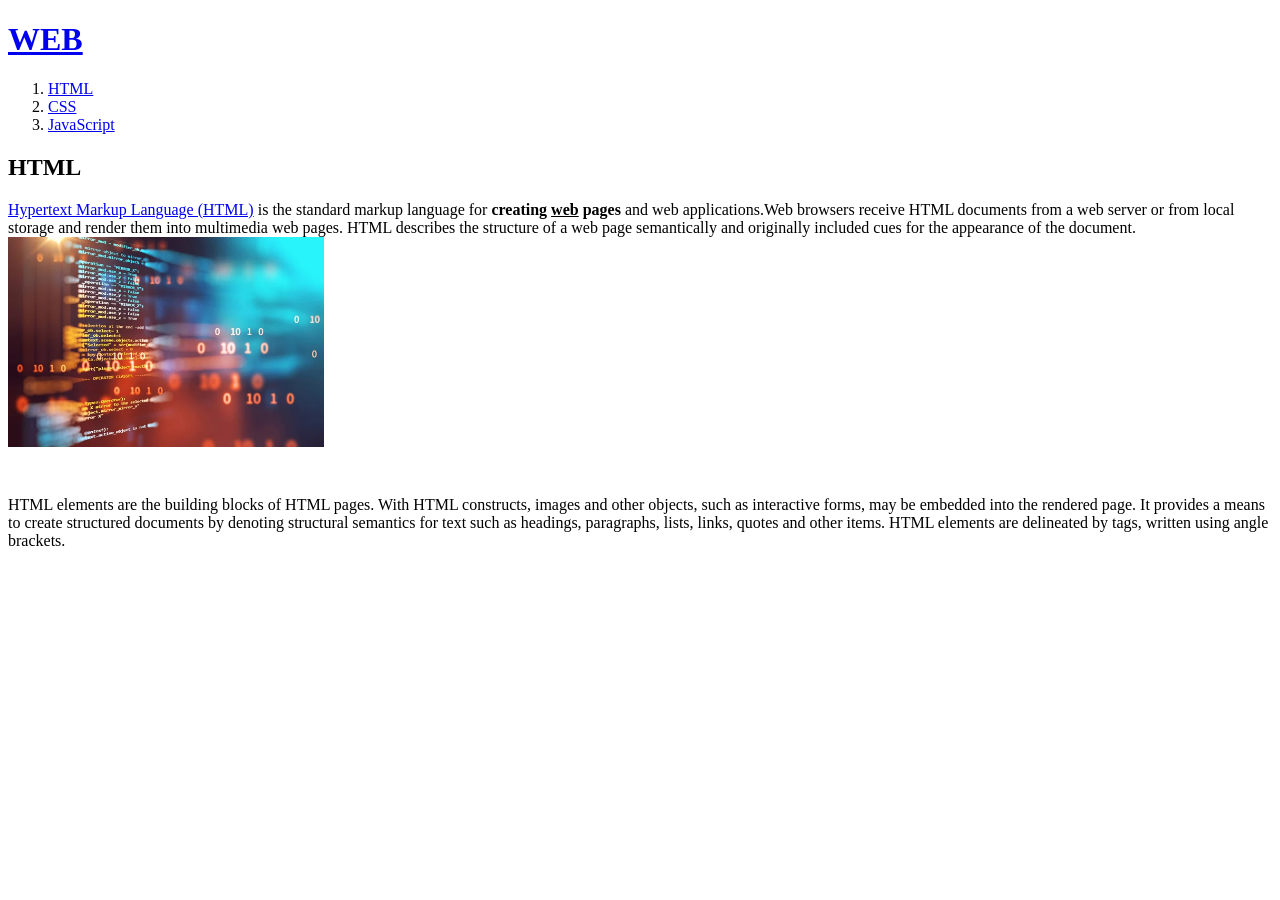
==== 1.html @ 4a27ca43 "웹페이지 완성! 웹호스팅 404 오류 수정 시도(1)" ====
<!doctype html>
<html>
<head>
  <title>WEB1 - html</title>
  <meta charset="utf-8">
</head>
<body>
  <h1><a href="index.html">WEB</a></h1>
  <ol>
    <li><a href="1.html">HTML</a></li>
    <li><a href="2.html">CSS</a></li>
    <li><a href="3.html">JavaScript</a></li>
  </ol>
  <h2>HTML</h2>
  <p><a href="https://www.w3.org/TR/html5/" target="_blank" title="html5 specification">Hypertext Markup Language (HTML)</a> is the standard markup language for <strong>creating <u>web</u> pages</strong> and web applications.Web browsers receive HTML documents from a web server or from local storage and render them into multimedia web pages. HTML describes the structure of a web page semantically and originally included cues for the appearance of the document.
  <img src="coding.jpg" width="25%">
  </p><p style="margin-top:45px;">HTML elements are the building blocks of HTML pages. With HTML constructs, images and other objects, such as interactive forms, may be embedded into the rendered page. It provides a means to create structured documents by denoting structural semantics for text such as headings, paragraphs, lists, links, quotes and other items. HTML elements are delineated by tags, written using angle brackets.
  </p>
</body>
</html>
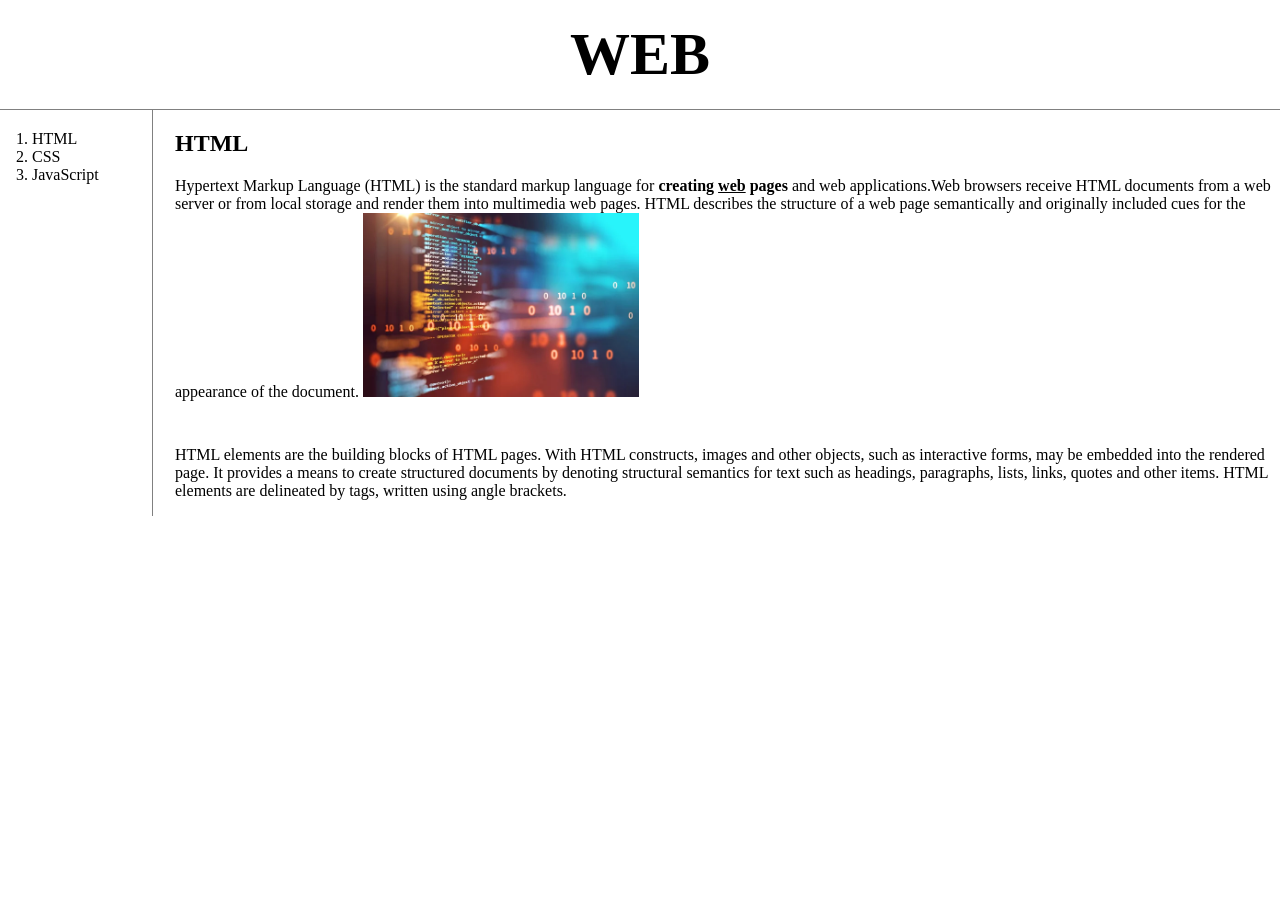
==== commit c43977fc: "CSS 코드의 재사용 생활코딩 CSS 마지막 수업" ====
--- a/1.html
+++ b/1.html
@@ -3,18 +3,23 @@
 <head>
   <title>WEB1 - html</title>
   <meta charset="utf-8">
+  <link rel="stylesheet" href="style.css">
 </head>
 <body>
   <h1><a href="index.html">WEB</a></h1>
+  <div id="grid">
   <ol>
     <li><a href="1.html">HTML</a></li>
     <li><a href="2.html">CSS</a></li>
     <li><a href="3.html">JavaScript</a></li>
   </ol>
+  <div id="article">
   <h2>HTML</h2>
   <p><a href="https://www.w3.org/TR/html5/" target="_blank" title="html5 specification">Hypertext Markup Language (HTML)</a> is the standard markup language for <strong>creating <u>web</u> pages</strong> and web applications.Web browsers receive HTML documents from a web server or from local storage and render them into multimedia web pages. HTML describes the structure of a web page semantically and originally included cues for the appearance of the document.
   <img src="coding.jpg" width="25%">
   </p><p style="margin-top:45px;">HTML elements are the building blocks of HTML pages. With HTML constructs, images and other objects, such as interactive forms, may be embedded into the rendered page. It provides a means to create structured documents by denoting structural semantics for text such as headings, paragraphs, lists, links, quotes and other items. HTML elements are delineated by tags, written using angle brackets.
   </p>
+</div>
+</div>
 </body>
 </html>
--- a/style.css
+++ b/style.css
@@ -0,0 +1,42 @@
+body{
+  margin:0;
+}
+a {
+  color:black;
+  text-decoration: none;
+}
+.saw {
+  color:gray;
+}
+h1 {
+  font-size:60px;
+  text-align:center;
+  border-bottom:1px solid gray;
+  margin:0;
+  padding:20px;
+}
+#grid ol {
+  border-right:1px solid gray;
+  width:100px;
+  margin:0;
+  padding:20px;
+  padding-left:32px;
+}
+#grid{
+  display: grid;
+  grid-template-columns: 150px 1fr;
+}
+#grid #article{
+  padding-left:25px;
+}
+@media(max-width:800px){
+  #grid{
+    display: block;
+  }
+  #grid ol{
+    border-right:none;
+  }
+  h1 {
+    border-bottom:none;
+  }
+}
